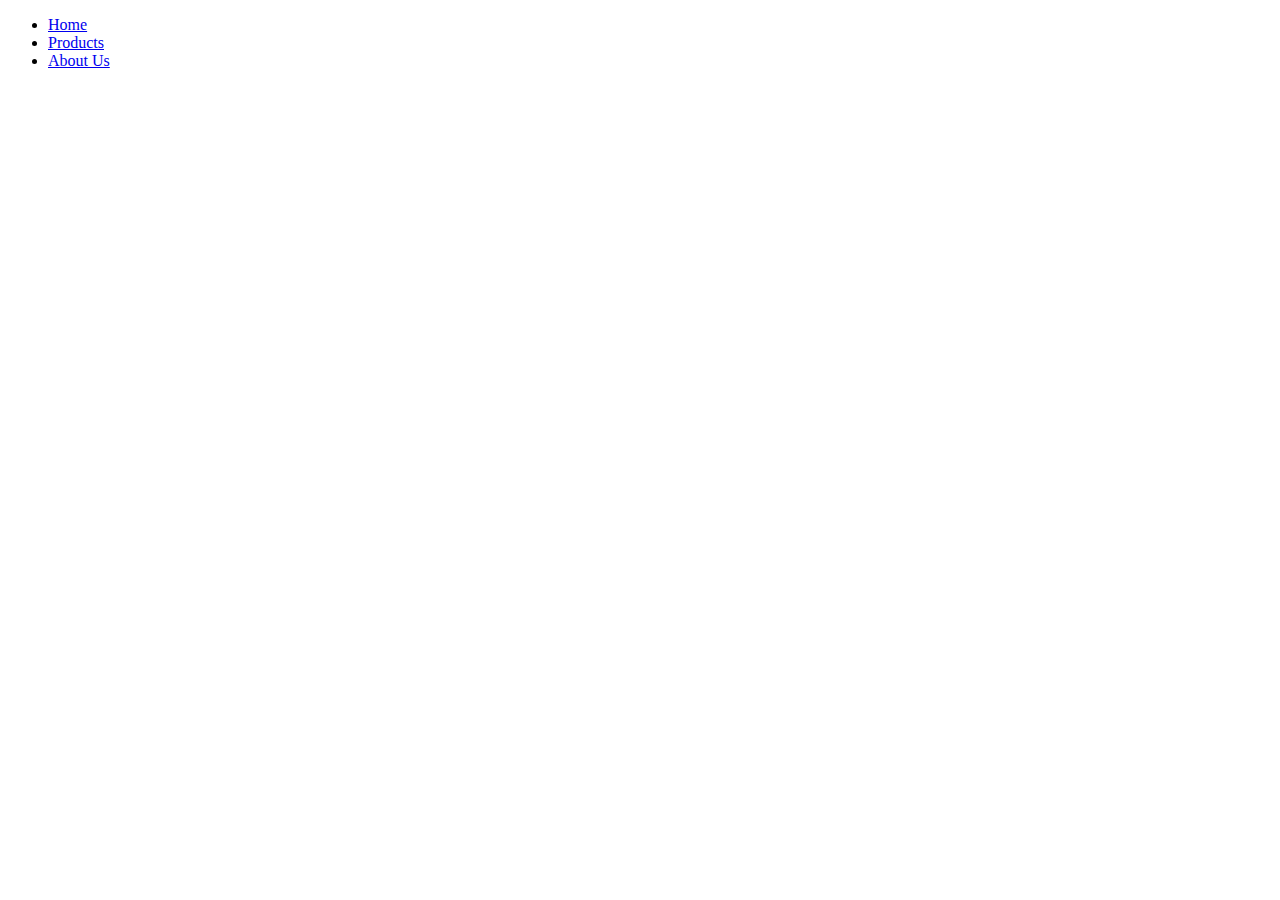
==== products.html @ e445d817 "guess there is a value now" ====
<!DOCTYPE html>
<html lang="en">
  <head>
    <meta charset="UTF-8" />
    <meta http-equiv="X-UA-Compatible" content="IE=edge" />
    <meta name="viewport" content="width=device-width, initial-scale=1.0" />
    <link rel="stylesheet" href="/style.css" />
    <link
      href="https://cdn.jsdelivr.net/npm/bootstrap@5.3.0-alpha3/dist/css/bootstrap.min.css"
      rel="stylesheet"
      integrity="sha384-KK94CHFLLe+nY2dmCWGMq91rCGa5gtU4mk92HdvYe+M/SXH301p5ILy+dN9+nJOZ"
      crossorigin="anonymous"
    />
    <title>Products</title>
  </head>
  <body>
    <header>
        <ul class="nav nav-tabs">
            <li class="nav-item">
              <a class="nav-link" href="/index.html">Home</a>
            </li>
            <li class="nav-item">
              <a class="nav-link active" aria-current="page" href="/products.html">Products</a>
            </li>
            <li class="nav-item">
              <a class="nav-link" href="/about.html">About Us</a>
            </li>
          </ul>
    </header>
    <script
      src="https://cdn.jsdelivr.net/npm/bootstrap@5.3.0-alpha3/dist/js/bootstrap.bundle.min.js"
      integrity="sha384-ENjdO4Dr2bkBIFxQpeoTz1HIcje39Wm4jDKdf19U8gI4ddQ3GYNS7NTKfAdVQSZe"
      crossorigin="anonymous"
    ></script>
    <script src="/script/index.js"></script>
  </body>
</html>
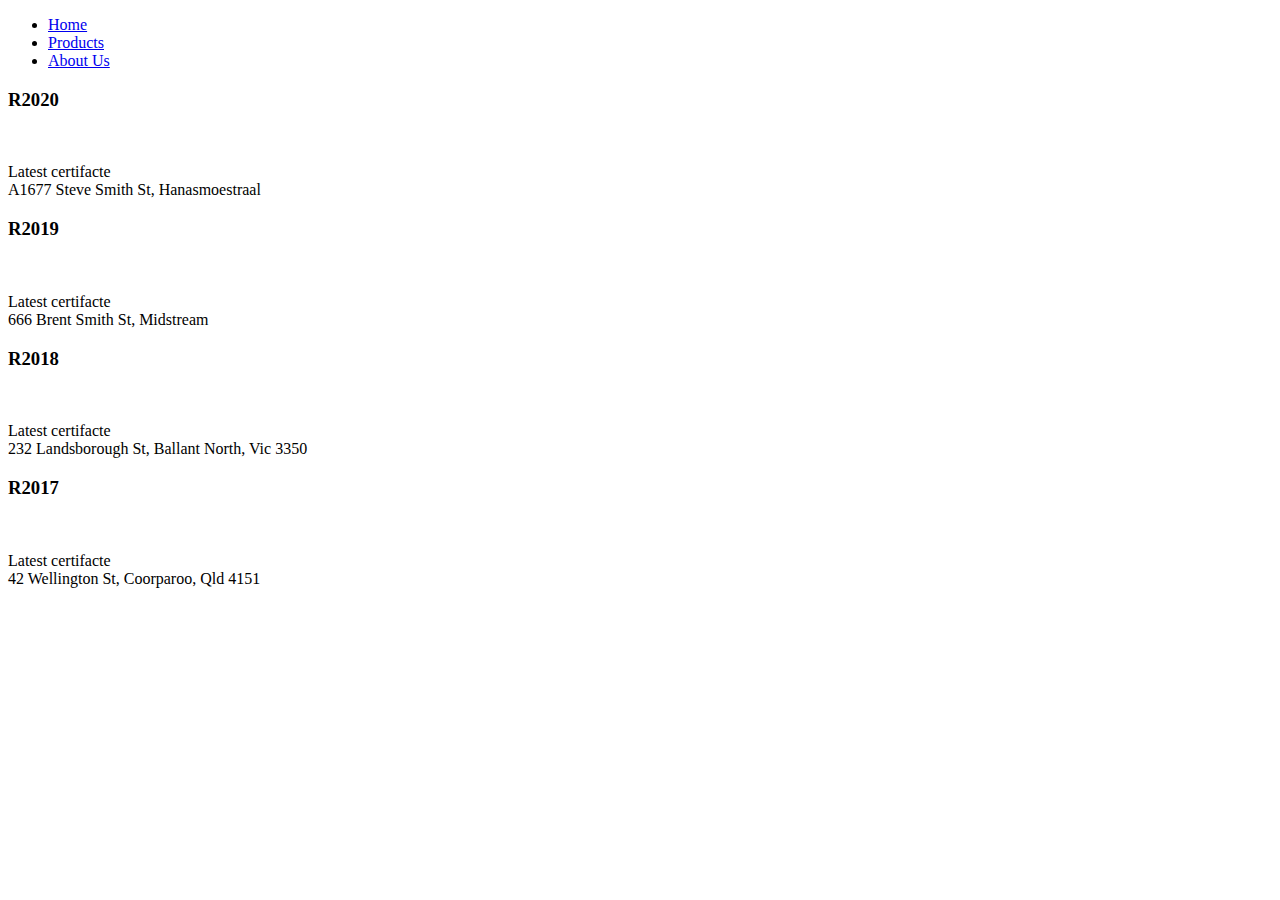
==== commit 9aa07921: "got some pics" ====
--- a/products.html
+++ b/products.html
@@ -27,6 +27,7 @@
             </li>
           </ul>
     </header>
+    <div class="products"></div>
     <script
       src="https://cdn.jsdelivr.net/npm/bootstrap@5.3.0-alpha3/dist/js/bootstrap.bundle.min.js"
       integrity="sha384-ENjdO4Dr2bkBIFxQpeoTz1HIcje39Wm4jDKdf19U8gI4ddQ3GYNS7NTKfAdVQSZe"
--- a/style.css
+++ b/style.css
@@ -0,0 +1,9 @@
+body {
+    background-image: url(https://i.postimg.cc/y8gqhTNH/property-cover.webp);
+    background-repeat: no-repeat;
+    background-size: cover;
+}
+
+.education {
+    background: transparent;
+}